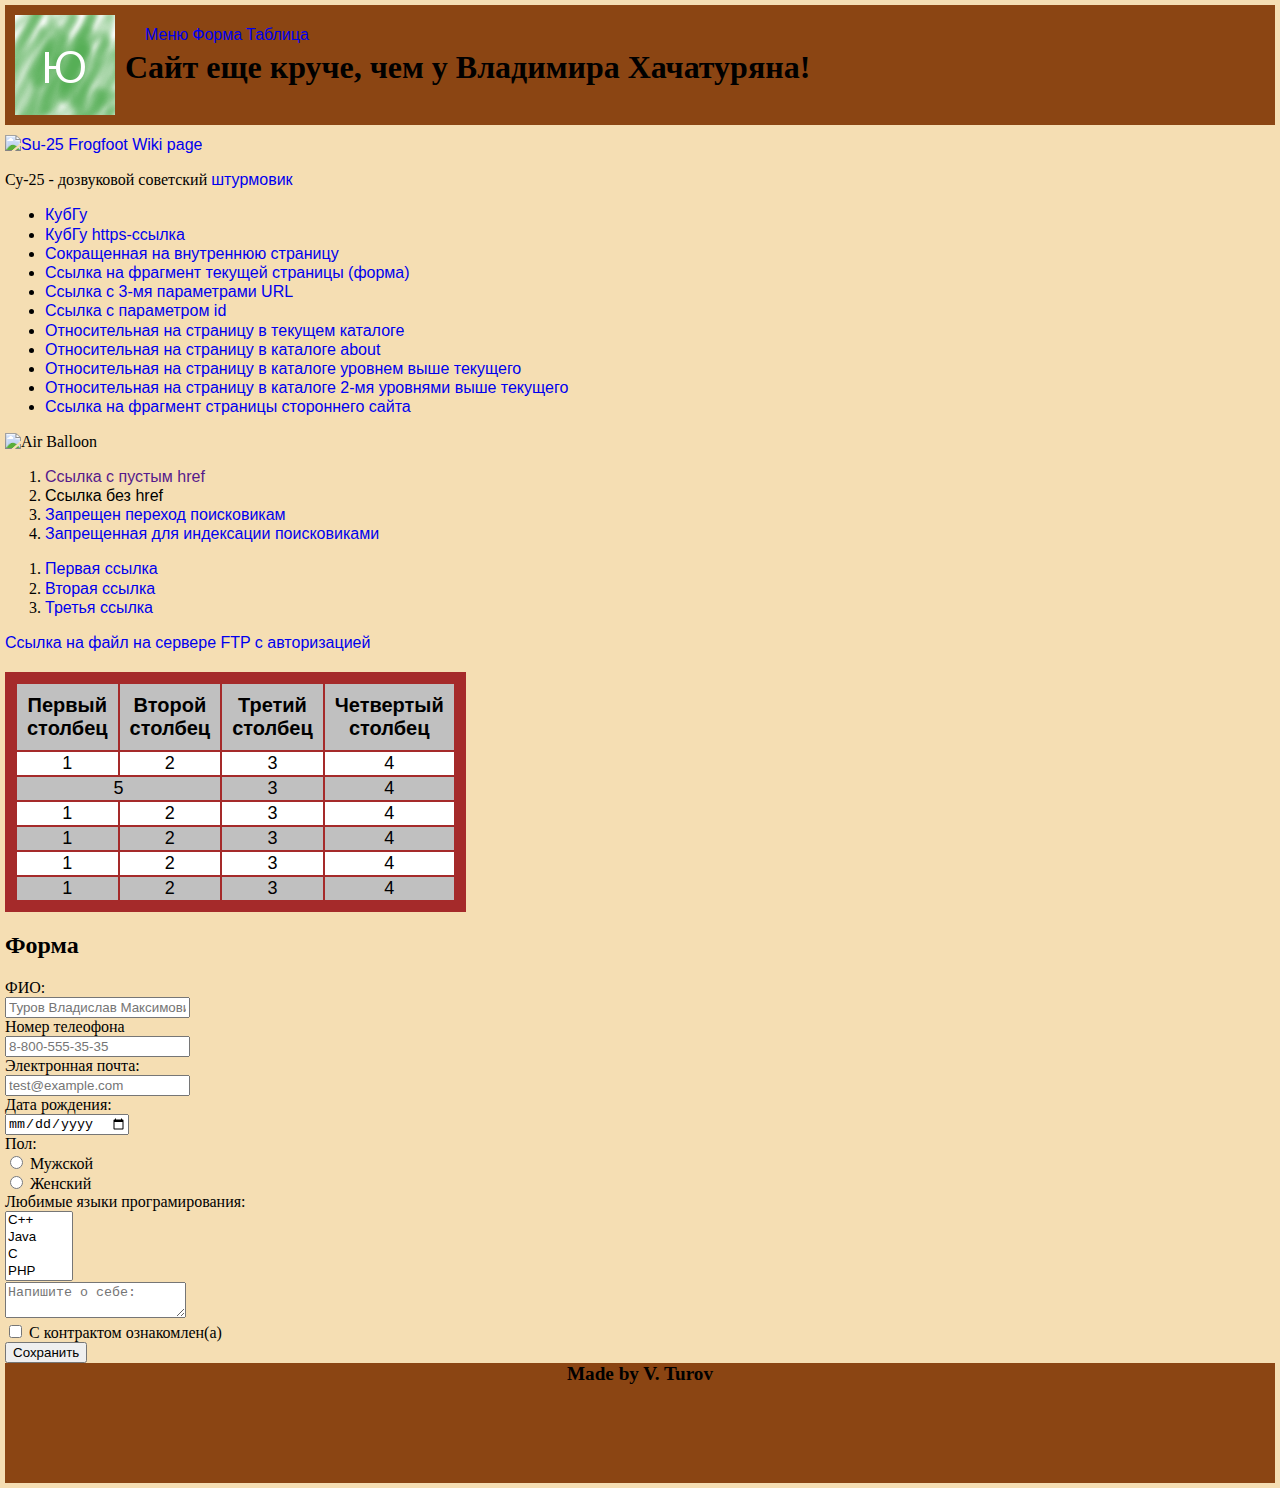
==== index.html @ 31df0901 "Add files via upload" ====
<!DOCTYPE html>
<html lang = "ru">
    <meta charset="UTF-8">
    <header>
        <title>NorrkeN's website</title>
        
        <link rel="stylesheet" href="styles.css">
        
        <img class = "logo" src="image.png" alt="Логотип">

        <nav>
            <a href="#menu">Меню</a>
            <a href="#my_form">Форма</a>
            <a href="#my_table">Таблица</a>
        </nav>
        
        <h1>Сайт еще круче, чем у Владимира Хачатуряна!</h1>
    </header>
    
    <body>
        <a href="https://ru.wikipedia.org/wiki/%D0%A1%D1%83-25" 
            title = "Su-25 Frogfoot"> 
            <img id = "Frogfoot" src="https://c4.wallpaperflare.com/wallpaper/709/379/813/sukhoi-su-25-wallpaper-preview.jpg" 
            alt="Su-25 Frogfoot Wiki page">
        </a>
        <br/>
        <p>
            Су-25 - дозвуковой советский
             <a href="https://ru.wikipedia.org/wiki/%D0%A8%D1%82%D1%83%D1%80%D0%BC%D0%BE%D0%B2%D0%B8%D0%BA">штурмовик</a>
        </p>
        <ul id = "menu">
            <li>
                <a href="http://www.kubsu.ru/" title = "Официальный сайт
                Кубанского государственного университета">КубГу</a>
            </li>

            <li>
                <a href = "https://www.kubsu.ru/" title = "Официальный сайт
        Кубанского государственного университета">КубГу https-ссылка</a>
            </li>

            <li>
                <a href="/New_Task.html">Сокращенная на внутреннюю страницу</a>
            </li>

            <li>
                <a href="#my_form">Ссылка на фрагмент текущей страницы (форма)</a>
            </li>

            <li><a href="New_Task.html?user=norrken&ip=192.168.1.1&keyword=cat">
                Ссылка с 3-мя параметрами URL</a>
            </li>

            <li>
                <a href="New_Task.html?id=1337">Ссылка с параметром id</a>
            </li>

            <li>
                <a href="./New_Task.html">Относительная на страницу в текущем каталоге</a>
            </li>

            <li>
                <a href="../about/task_about.html">Относительная на страницу в каталоге about</a>
            </li>

            <li><a href="../task_above.html">Относительная на страницу в каталоге уровнем выше текущего</a>
            </li>

            <li>
                <a href="../../Two_above.html">Относительная на страницу в каталоге 2-мя уровнями выше текущего</a>
            </li>

            <li>
                <a href="https://ru.wikipedia.org/wiki/%D0%A1%D1%83-25#:~:text=%D0%9F%D1%80%D0%B8%D0%BC%D0%B5%D1%87%D0%B0%D0%BD%D0%B8%D1%8F-,%D0%98%D1%81%D1%82%D0%BE%D1%80%D0%B8%D1%8F%20%D1%81%D0%BE%D0%B7%D0%B4%D0%B0%D0%BD%D0%B8%D1%8F,-%5B%D0%BF%D1%80%D0%B0%D0%B2%D0%B8%D1%82%D1%8C%20%7C">Ссылка на фрагмент страницы стороннего сайта</a>
            </li>
        </ul>

        <map name="map_1">
            <area shape="circle" coords="300, 165, 130" href="https://ru.wikipedia.org/wiki/%D0%92%D0%BE%D0%B7%D0%B4%D1%83%D1%88%D0%BD%D1%8B%D0%B9_%D1%88%D0%B0%D1%80" alt="">
            <area shape="rect" coords="280, 440, 305, 505" href="https://ru.wikipedia.org/wiki/%D0%93%D0%BE%D0%BD%D0%B4%D0%BE%D0%BB%D0%B0_(%D0%B7%D0%BD%D0%B0%D1%87%D0%B5%D0%BD%D0%B8%D1%8F)" alt="">
        </map>
        <img src="https://cdn.prod.website-files.com/64c82edd724cd267a8038611/65cc1ea2fd2eec76f0211034_Untitled%20design.jpg" 
            width="800"
            height="600"
            usemap="#map_1"
            alt="Air Balloon">

        <ol>
            <li><a href="">Ссылка с пустым href</a></li>
            <li><a>Ссылка без href</a></li>
            <li><a href="https://www.kubsu.ru/" rel="nofollow">Запрещен переход поисковикам</a></li>
            <li><a href="https://www.kubsu.ru/" rel="noindex">Запрещенная для индексации поисковиками</a></li>
        </ol>
       
        <ol>
            <li>
                <a href="https://ru.wikipedia.org/wiki/McDonnell_Douglas_F-4_Phantom_II" title="F-4 Phantom II">Первая ссылка</a>
            </li> 
            <li>
                <a href="https://en.wikipedia.org/wiki/Sukhoi_Su-27" title="Su-27">Вторая ссылка</a>
            </li>
            <li>
                <a href="https://en.wikipedia.org/wiki/Mikoyan_MiG-27" title="MiG-27">Третья ссылка
                </a>
            </li>
            
        </ol>

        <a href="ftp://user:password@kittens.ru/temp/file.txt">
            Ссылка на файл на сервере FTP с авторизацией
        </a>
        <br/>

        <!-- Таблица -->
        <table id = "my_table">
            <tr>
                <th>Первый столбец</th>
                <th>Второй столбец</th>
                <th>Третий столбец</th>
                <th>Четвертый столбец</th>
            </tr>

            <tr>
                <td>1</td>
                <td>2</td>
                <td>3</td>
                <td>4</td>
            </tr>

            <tr>
                <td colspan="2">5</td>
                <td>3</td>
                <td>4</td>
            </tr>

            <tr>
                <td>1</td>
                <td>2</td>
                <td>3</td>
                <td>4</td>
            </tr>

            <tr>
                <td>1</td>
                <td>2</td>
                <td>3</td>
                <td>4</td>
            </tr>

            <tr>
                <td>1</td>
                <td>2</td>
                <td>3</td>
                <td>4</td>
            </tr>

            <tr>
                <td>1</td>
                <td>2</td>
                <td>3</td>
                <td>4</td>
            </tr>
        </table>        
        
        <h2 id = "my_form">Форма</h2>
        
        <form action="" method="POST">
            <label for = "fio">
                ФИО: <br/>
                <input type="text"
                name = "fio" placeholder="Туров Владислав Максимович"/>
            </label><br/>

            <label for = "telephone">
                Номер телеофона <br/>
                <input type="telephone" name = "telephone number"
                placeholder="8-800-555-35-35"/>
            </label><br/>

            <label for="email">
                Электронная почта: <br/>
                <input type="email" name = "user_email"
                placeholder="test@example.com"/>
            </label><br/>

            <label for="date">
                Дата рождения: <br/>
                <input type="date" name="user_birth_date"/>
            </label><br/>

            Пол: <br/>
            <label for="radio-2">
                 <input type="radio" name="user_gender_male"/>
                 Мужской
            </label><br/>

            <label for="radio-2">
                <input type="radio" name="user_gender_male"/>
                Женский
            </label><br/>

            <label for="fav_coding_lang">
                Любимые языки програмирования: <br/>
                <select name="fav_coding_lang" multiple = "multiple">
                    <option value="C++">C++</option>
                    <option value="Java">Java</option>
                    <option value="C">C</option>
                    <option value="PHP">PHP</option>
                    <option value="Python">Python</option>
                    <option value="JavaScript">JavaScript</option>
                    <option value="Pascal">Pascal</option>
                    <option value="Haskel">Haskel</option>
                    <option value="Clojure">Clojure</option>
                    <option value="Prolog">Prolog</option>
                    <option value="Scala">Scala</option>
                </select>
            </label><br/>

            <label for="bio">
                <textarea name="user_bio" 
                placeholder="Напишите о себе:"></textarea>
            </label><br/>

            <label for="agreement">
                <input type="checkbox" name = "user_agreement"/>
                С контрактом ознакомлен(а)
            </label><br/>

            <label for="submit">
                <input type="submit" name = "user_submit"
                value="Сохранить"/>
            </label><br/>

        </form>

        <footer>
            <div class = "my_footer">
                Made by V. Turov
            </div>
        </footer>
    </body>
    
</html>
---- styles.css ----
.logo{
    float:left;
    margin: 10px;
    width: 100px;
    height: 100px;
}

body{
    background-color:wheat;
    margin: 5px;
}

header{
    background-color:saddlebrown;
    width: 100%;
    height: 120px;
}

nav{
    padding-top: 20px;
    margin-left: 140px;
    max-width: 400px;
}
h1{
    margin: 0;
    margin-top: 5px;
}
a{
    line-height: 120%;
    text-decoration: none;
    font-family: Arial, Helvetica, sans-serif;
}

table{
    font-family: Arial, Helvetica, sans-serif;
    width: 300px;
    height: 100px;
    margin-top: 20px;
    font-size: large;
    text-align: center;
    background-color: brown;
    padding: 10px;

}

th{
    background-color: silver;
    padding: 10px;
    font-size: 20px;
}

tr:nth-child(odd){
    background-color: silver;
}

tr:nth-child(even){
    background-color: white;
}

footer{
    width: 100%;
    height: 120px;
    background-color: saddlebrown;
}

.my_footer{
    font-size: larger;
    font-weight: bold;
    text-align: center;
}

#Frogfoot{
    margin-top: 10px;
}
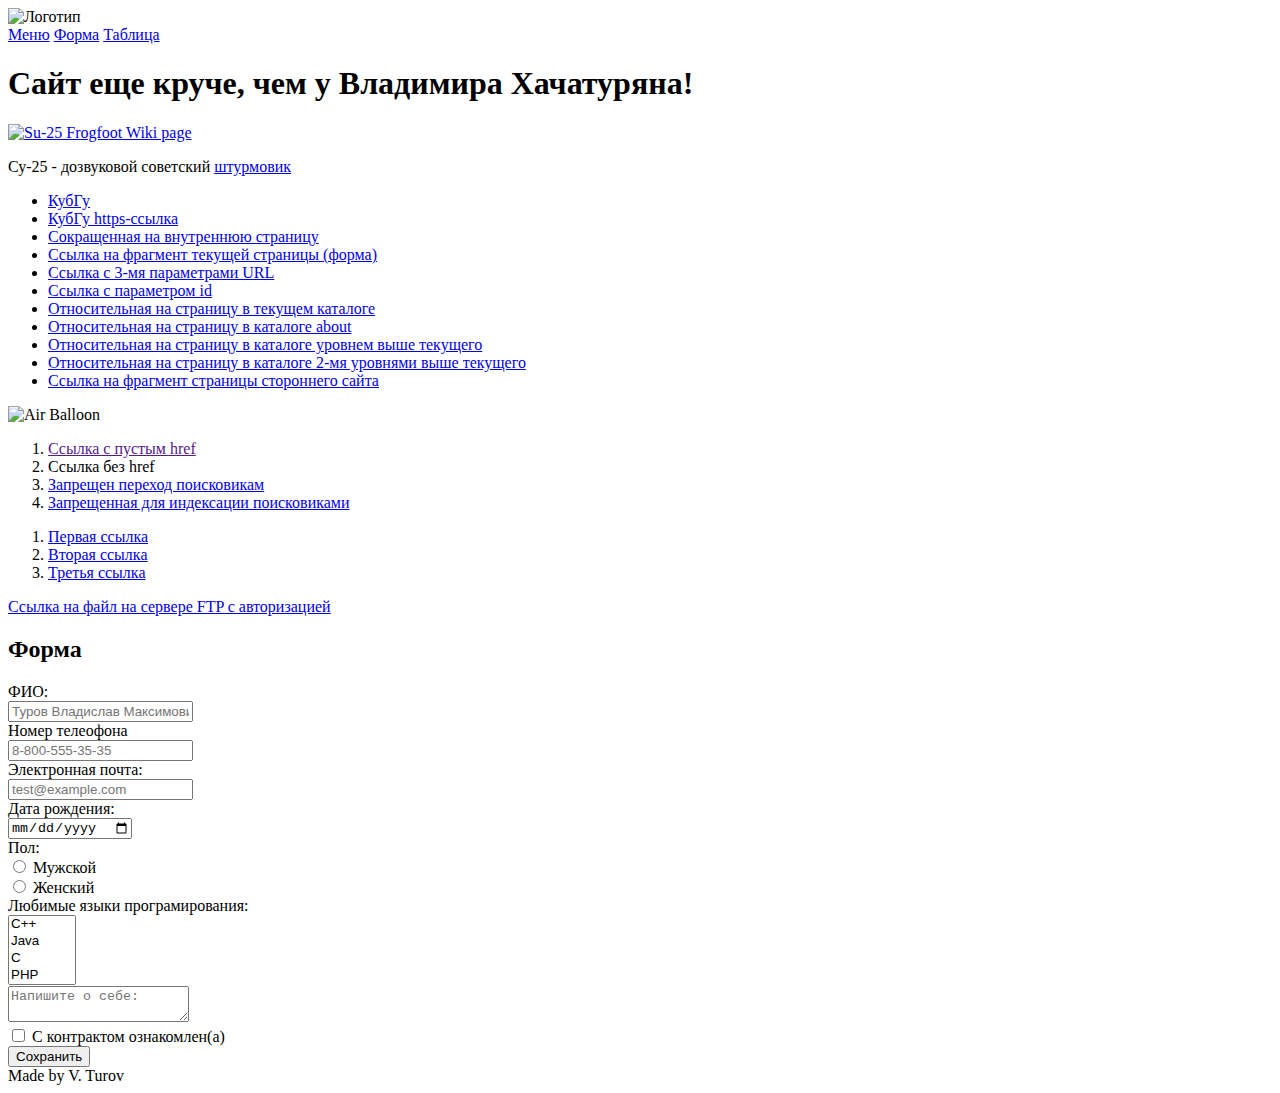
==== commit 2b8af819: "Update index.html" ====
--- a/index.html
+++ b/index.html
@@ -110,57 +110,7 @@
             Ссылка на файл на сервере FTP с авторизацией
         </a>
         <br/>
-
-        <!-- Таблица -->
-        <table id = "my_table">
-            <tr>
-                <th>Первый столбец</th>
-                <th>Второй столбец</th>
-                <th>Третий столбец</th>
-                <th>Четвертый столбец</th>
-            </tr>
-
-            <tr>
-                <td>1</td>
-                <td>2</td>
-                <td>3</td>
-                <td>4</td>
-            </tr>
-
-            <tr>
-                <td colspan="2">5</td>
-                <td>3</td>
-                <td>4</td>
-            </tr>
-
-            <tr>
-                <td>1</td>
-                <td>2</td>
-                <td>3</td>
-                <td>4</td>
-            </tr>
-
-            <tr>
-                <td>1</td>
-                <td>2</td>
-                <td>3</td>
-                <td>4</td>
-            </tr>
-
-            <tr>
-                <td>1</td>
-                <td>2</td>
-                <td>3</td>
-                <td>4</td>
-            </tr>
-
-            <tr>
-                <td>1</td>
-                <td>2</td>
-                <td>3</td>
-                <td>4</td>
-            </tr>
-        </table>        
+       
         
         <h2 id = "my_form">Форма</h2>
         
